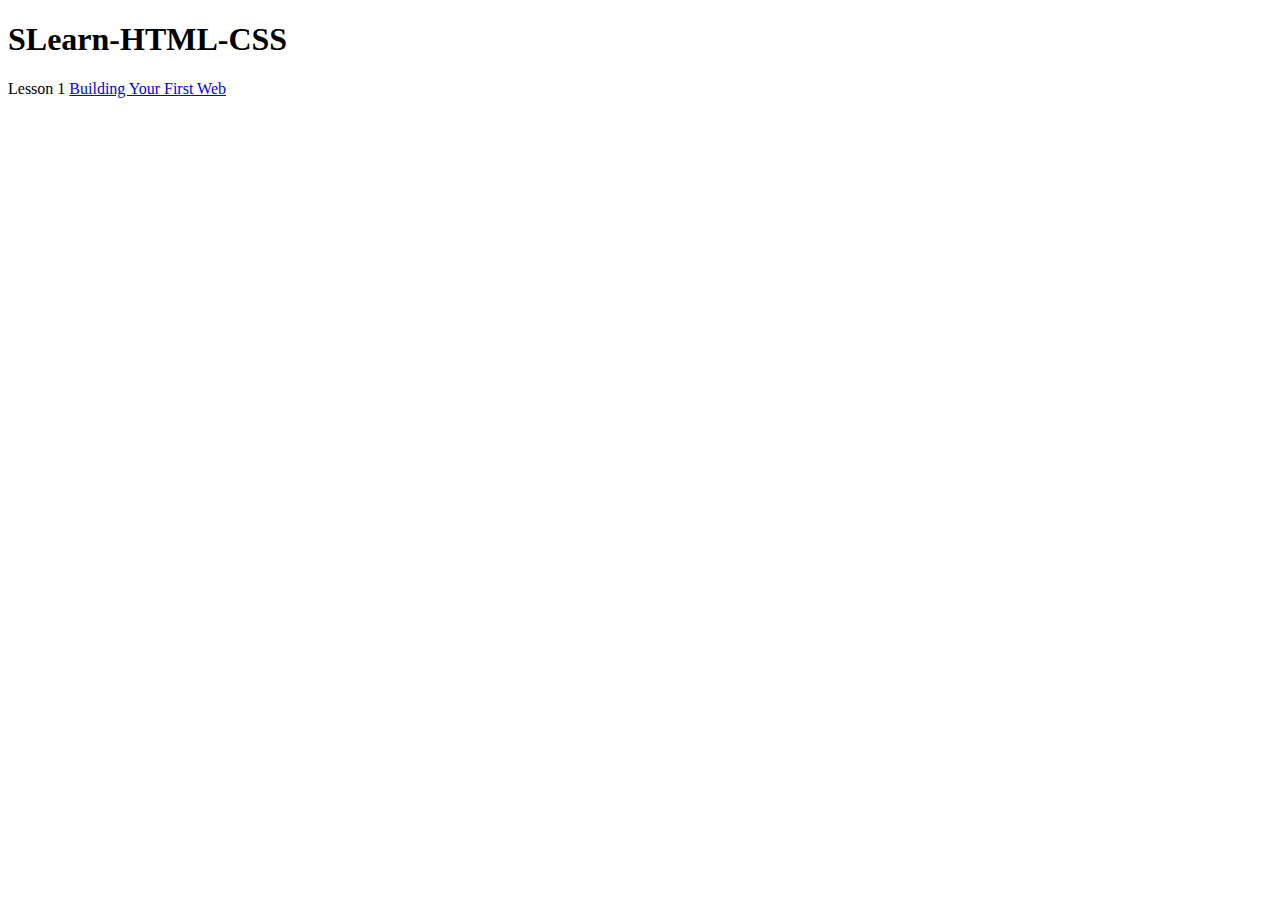
==== index.html @ a2fe7e37 "add index.html for list all lesson page" ====
<!DOCTYPE html>
<html lang="en">
  <head>
    <meta charset="utf-8">
    <title>Learn-HTML-CSS</title>
  </head>
  <body>
    <h1>SLearn-HTML-CSS</h1>
    <p>
      Lesson 1
      <a href="http://guarded-light.surge.sh/L1-FirstWebPage/">Building Your First Web</a>
    </p>
  </body>
</html>
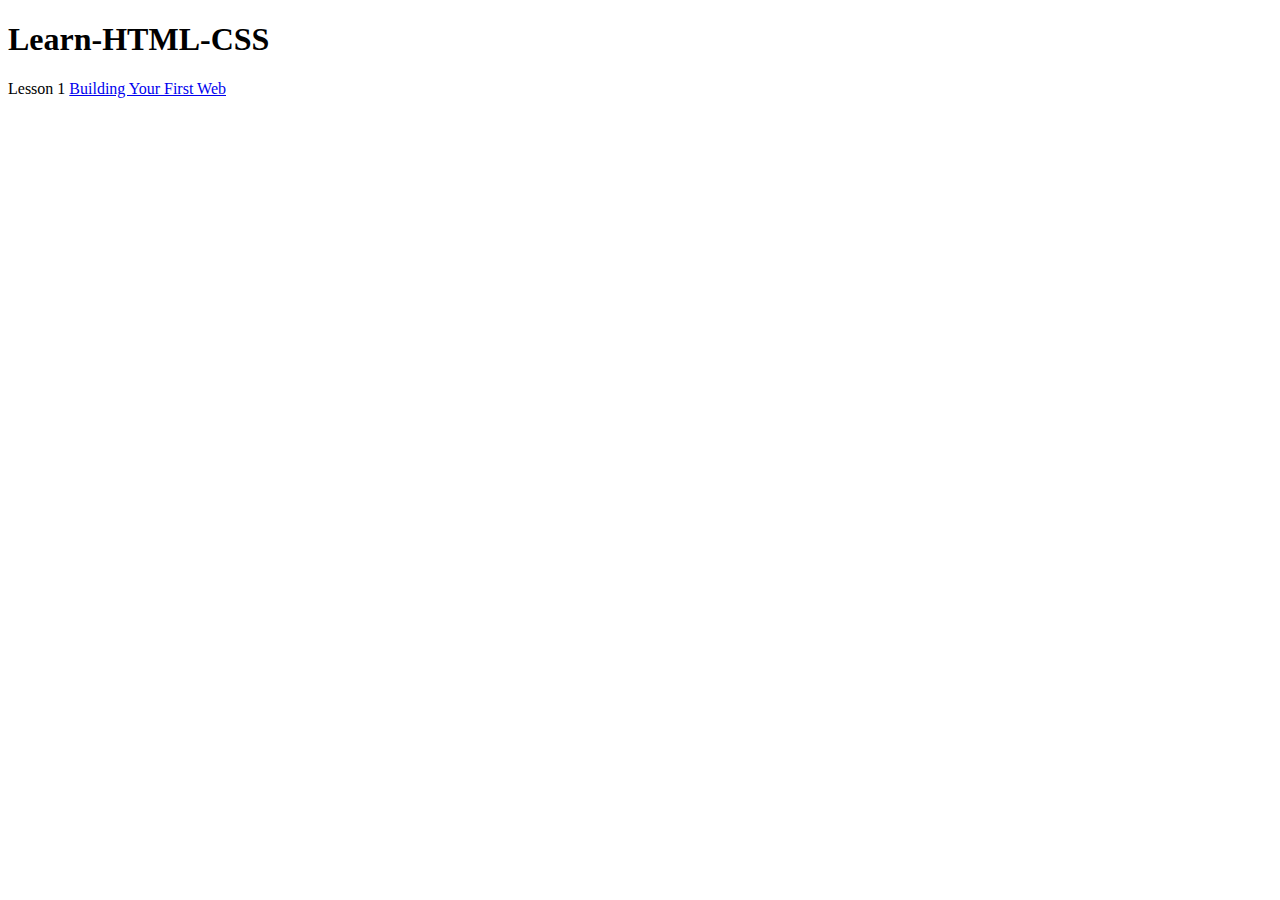
==== commit decd42ae: "L2 revise index.html structure using semantic html element" ====
--- a/index.html
+++ b/index.html
@@ -5,7 +5,7 @@
     <title>Learn-HTML-CSS</title>
   </head>
   <body>
-    <h1>SLearn-HTML-CSS</h1>
+    <h1>Learn-HTML-CSS</h1>
     <p>
       Lesson 1
       <a href="http://guarded-light.surge.sh/L1-FirstWebPage/">Building Your First Web</a>
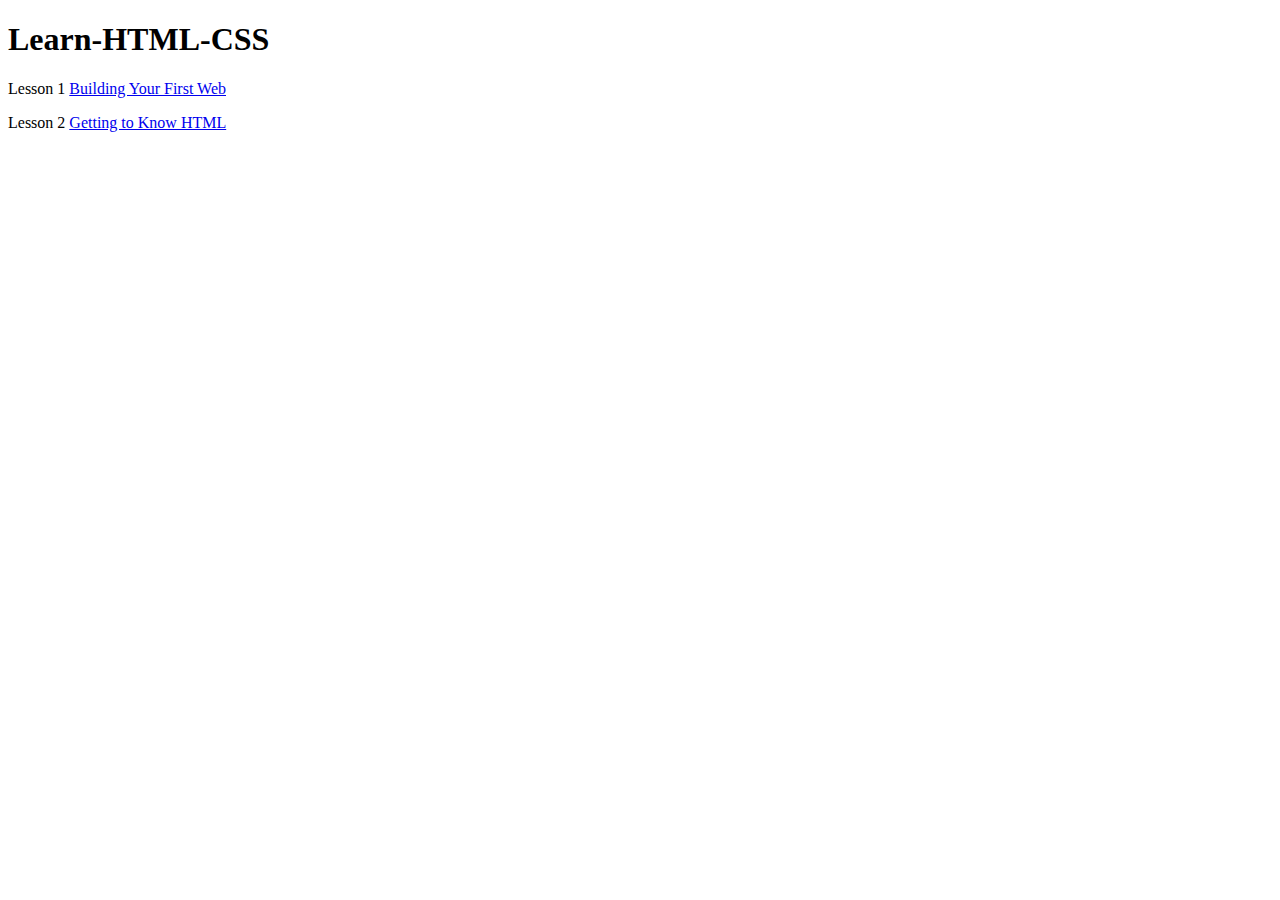
==== commit 9164c100: "revise index.html for list all lesson page" ====
--- a/index.html
+++ b/index.html
@@ -8,7 +8,14 @@
     <h1>Learn-HTML-CSS</h1>
     <p>
       Lesson 1
-      <a href="http://guarded-light.surge.sh/L1-FirstWebPage/">Building Your First Web</a>
+      <a href="https://ice-html-css.surge.sh/L1-FirstWebPage/">Building Your First Web</a>
     </p>
+
+    <p>
+      Lesson 2
+      <a href="https://ice-html-css.surge.sh/L2-KnowHTML/">Getting to Know HTML</a>
+    </p>
+
+
   </body>
 </html>
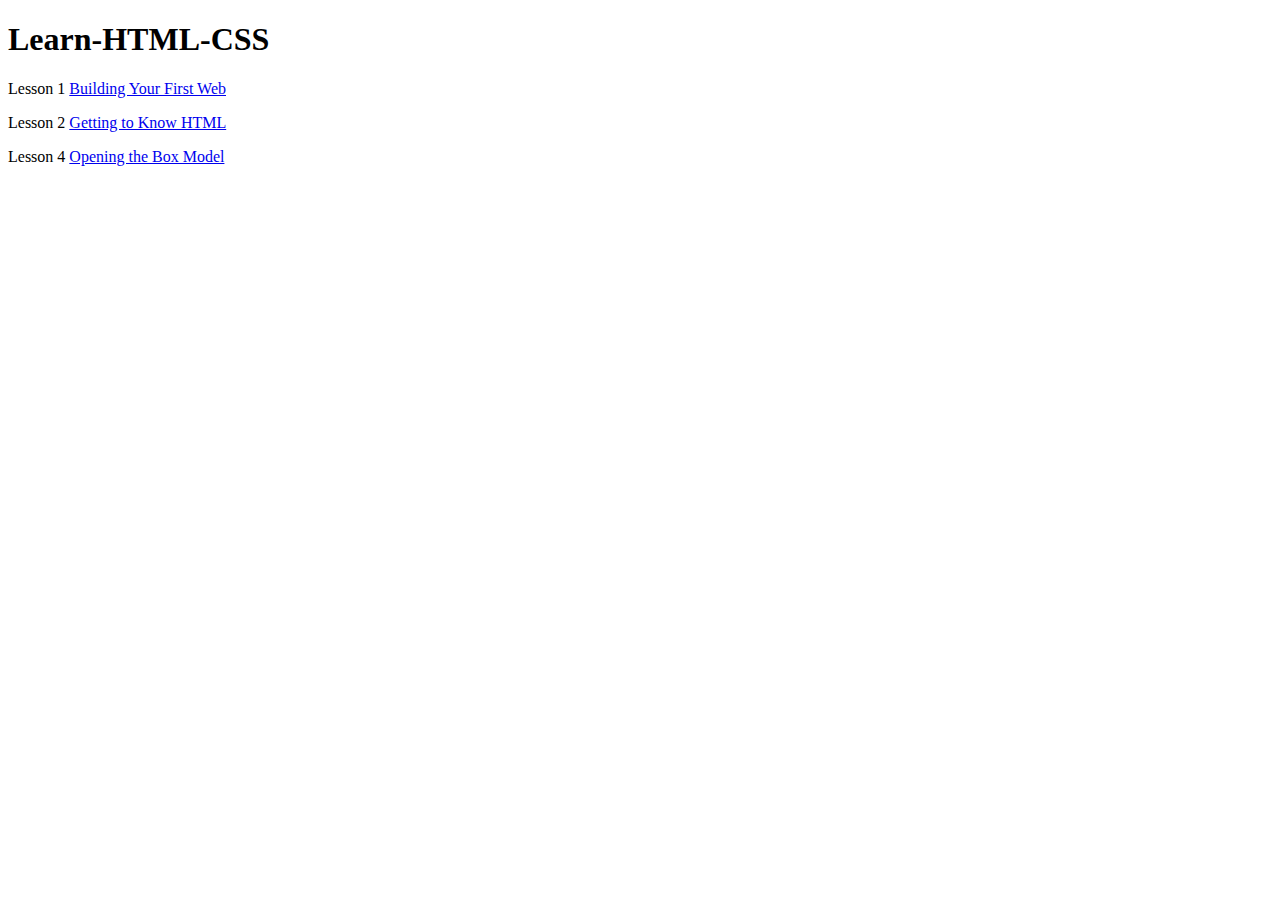
==== commit 8a954acf: "understand box model, add container class for Typography" ====
--- a/index.html
+++ b/index.html
@@ -16,6 +16,11 @@
       <a href="https://ice-html-css.surge.sh/L2-KnowHTML/">Getting to Know HTML</a>
     </p>
 
+    <p>
+      Lesson 4
+      <a href="https://ice-html-css.surge.sh/L4-BoxModel/">Opening the Box Model</a>
+    </p>
+
 
   </body>
 </html>
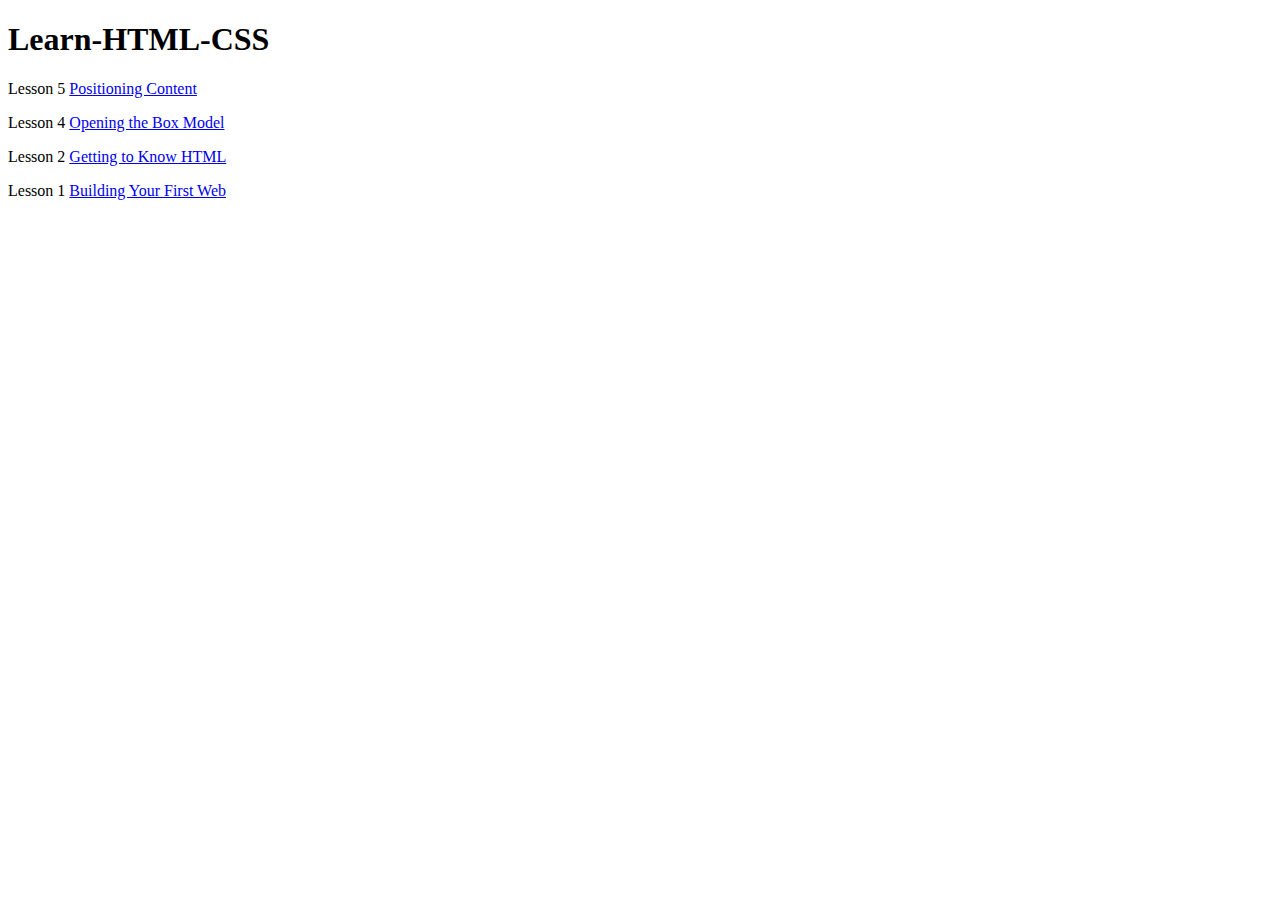
==== commit 54d6a98e: "L5-PositioningContent init" ====
--- a/index.html
+++ b/index.html
@@ -6,9 +6,15 @@
   </head>
   <body>
     <h1>Learn-HTML-CSS</h1>
+
     <p>
-      Lesson 1
-      <a href="https://ice-html-css.surge.sh/L1-FirstWebPage/">Building Your First Web</a>
+      Lesson 5
+      <a href="https://ice-html-css.surge.sh/L5-PositioningContent/">Positioning Content</a>
+    </p>
+
+    <p>
+      Lesson 4
+      <a href="https://ice-html-css.surge.sh/L4-BoxModel/">Opening the Box Model</a>
     </p>
 
     <p>
@@ -17,10 +23,9 @@
     </p>
 
     <p>
-      Lesson 4
-      <a href="https://ice-html-css.surge.sh/L4-BoxModel/">Opening the Box Model</a>
+      Lesson 1
+      <a href="https://ice-html-css.surge.sh/L1-FirstWebPage/">Building Your First Web</a>
     </p>
-
 
   </body>
 </html>
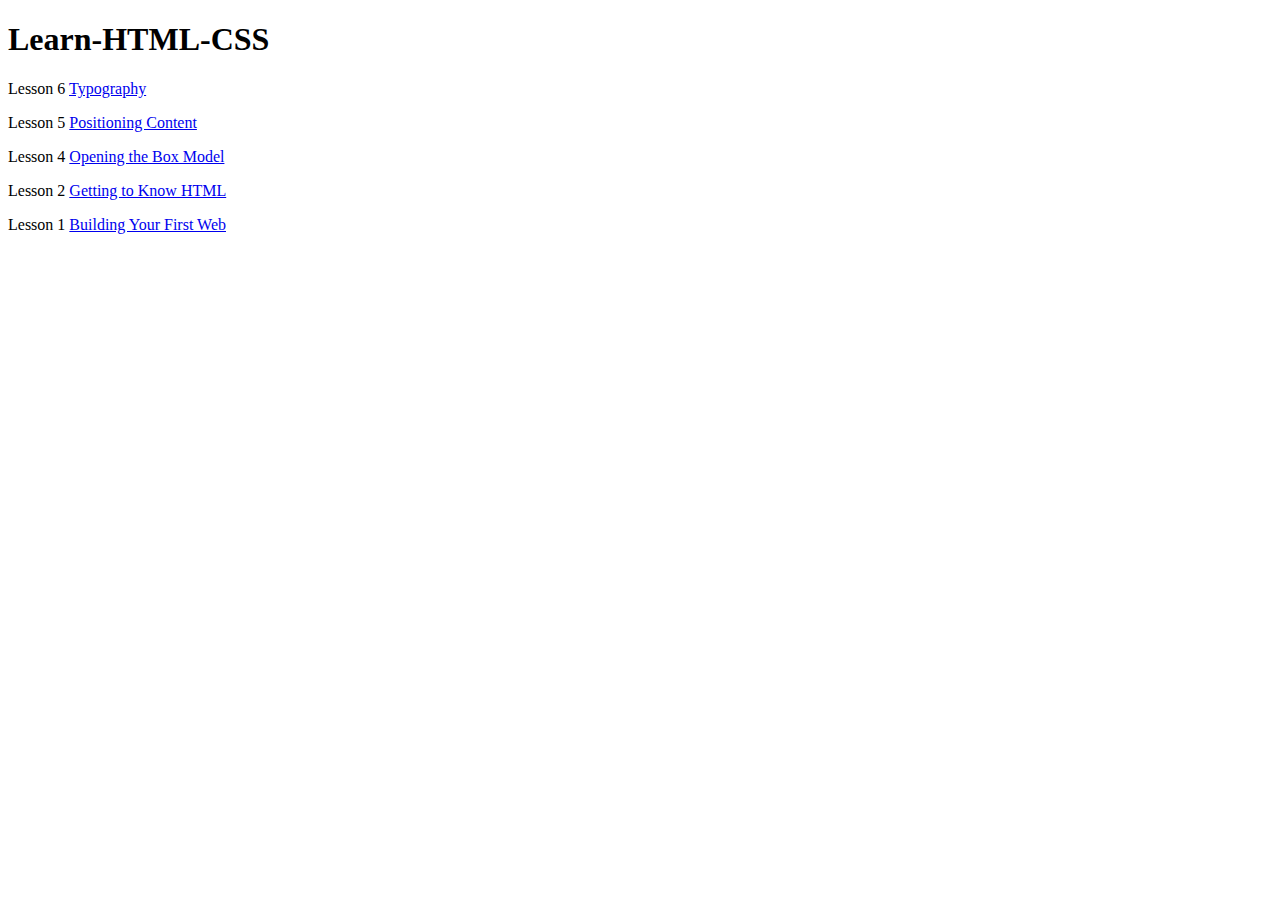
==== commit d161f9ab: "init L7-Backgrounds" ====
--- a/index.html
+++ b/index.html
@@ -6,6 +6,11 @@
   </head>
   <body>
     <h1>Learn-HTML-CSS</h1>
+
+    <p>
+      Lesson 6
+      <a href="https://ice-html-css.surge.sh/L6-Typography/">Typography</a>
+    </p>
 
     <p>
       Lesson 5
